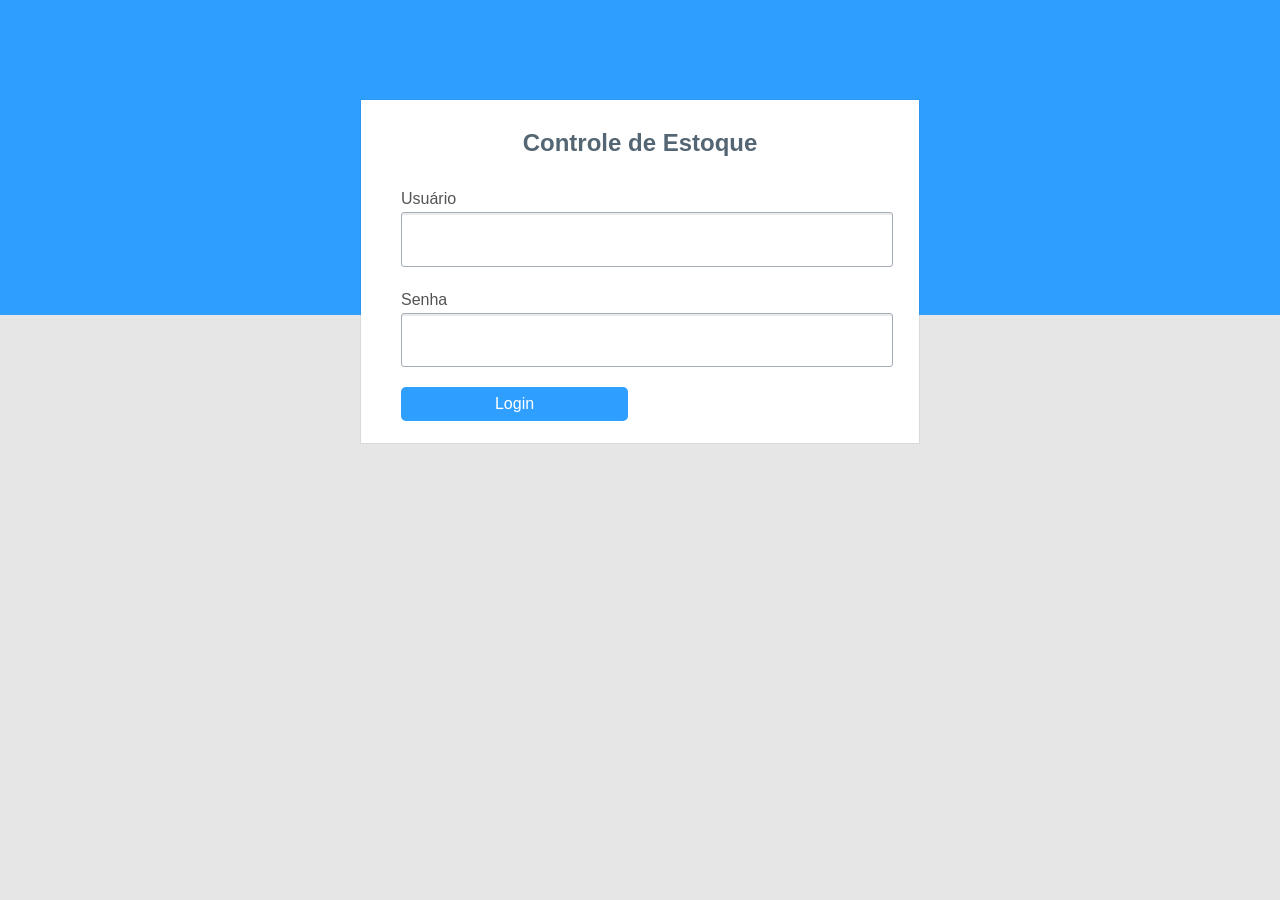
==== index.html @ d4fae701 "StockSystem 1.0" ====
<!DOCTYPE html>
<html>

<head>

<meta charset="UTF-8">

<title>Acesso</title>

<link rel="stylesheet" href="css/style.css" media="screen"
	type="text/css" />

</head>

<body>
<body class="profile-login">
	<header class="global-header">
		<div>
			<nav class="global-nav">
				
			</nav>
		</div>
	</header>
	<section class="login">
		<form id="login-form" accept-charset="utf-8" method="post"
			action="login.php">
			
			<h1>Controle de Estoque</h1>
			Usuário<input type="text" name="user" aria-required="true" required
				class="required">
			<div class="password-container">
				Senha<input name="pass" type="password" required class="required"
					aria-required="true">

			</div>
			<button class="button submit" data-analytics="sign-in" type="submit">Login</button>


			</form>
	</section>

</body>

</html>
---- css/style.css ----
body:before {
    background: url("https://a.disquscdn.com/1380582764/img/signup-banner.png") repeat scroll 0 0 / cover rgba(0, 0, 0, 0);
    content: "";
    height: 250px;
    left: 0;
    position: absolute;
    right: 0;
    top: 0;
    width: 100%;
    z-index: -1;
}
body:before {
    background: none repeat scroll 0 0 #2E9FFF;
    content: "";
    height: 315px;
    left: 0;
    position: absolute;
    right: 0;
    top: 0;
    width: 100%;
    z-index: -1;
}
body {
    background-color: #EDEDED;
    background-repeat: repeat;
    background-size: auto auto;
    color: #525355;
    font-family: "ProximaNova","Helvetica Neue",Helvetica,Arial,sans-serif;
    font-size: 16px;
    font-weight: 400;
    line-height: 26px;
    margin: 0;
    padding: 0;
    position: relative;
}
body {
    background-color: #E6E6E6;
    color: #525355;
    font-family: "ProximaNova","Helvetica Neue",Helvetica,Arial,sans-serif;
    font-size: 16px;
    font-weight: 400;
    line-height: 26px;
    margin: 0;
    padding: 0;
    position: relative;
}
* {
    -moz-box-sizing: border-box;
}

.global-header:before, .global-header:after {
    content: "";
    display: table;
}
.global-header:before, .global-header:after {
    content: "";
    display: table;
}
.global-header:after {
    clear: both;
}
.global-header:before, .global-header:after {
    content: "";
    display: table;
}
.global-header:after {
    clear: both;
}
.global-header:before, .global-header:after {
    content: "";
    display: table;
}
.global-header {
    background: none repeat scroll 0 0 rgba(0, 0, 0, 0);
    font-family: "ProximaNova","Helvetica Neue",Helvetica,Arial,sans-serif;
    font-size: 16px;
    margin: 0 auto;
    padding: 50px 0;
    width: 478px;
}
.global-header {
    background: none repeat scroll 0 0 #2E9FFF;
    font-family: "ProximaNova","Helvetica Neue",Helvetica,Arial,sans-serif;
    font-size: 16px;
    margin: 0;
    padding: 50px 0;
    width: 100%;
}
article, aside, details, figcaption, figure, footer, header, hgroup, nav, section {
    display: block;
}
.global-header nav {
    margin: 0 auto;
    max-width: 960px;
    position: relative;
    z-index: 1000;
}

.global-header .logo {
    margin: 0 auto;
    text-align: center;
    width: 100%;
}
.global-header .logo {
    float: left;
    margin: 2px 0 0 11px;
}
a {
    color: #2E9FFF;
    text-decoration: none;
    transition: color 0.2s ease 0s;
}
img {
    border: 0 none;
    height: auto;
    vertical-align: middle;
}

.login, .signup {
    -moz-box-sizing: border-box;
    background: none repeat scroll 0 0 #FFFFFF;
    border-radius: 0 0 0 0;
    box-shadow: 0 0 0 1px rgba(0, 0, 0, 0.05), 0 0 0 0 rgba(0, 0, 0, 0.1);
    margin: 0 auto;
    padding: 30px 40px;
    width: 478px;
}
form {
    margin-bottom: 0;
}
form {
    margin: 0 0 26px;
}

.login h1, .signup h1 {
    color: #546673;
    font-family: "ProximaNova","Helvetica Neue",Helvetica,Arial,sans-serif;
    font-weight: 600;
    margin-bottom: 30px;
    text-align: center;
}
h1 {
    color: #000000;
    font-family: "Gotham Rounded A","Gotham Rounded B","Helvetica Neue",Helvetica,Arial,sans-serif;
    font-size: 24px;
    font-style: normal;
    font-weight: 500;
    line-height: 1.1em;
    margin-bottom: 15px;
}
h1, h2, h3, h4, h5, h6 {
    color: inherit;
    font-family: "Gotham Rounded A","Gotham Rounded B","Helvetica Neue",Helvetica,Arial,sans-serif;
    font-weight: bold;
    margin: 0;
    text-rendering: optimizelegibility;
}

input[type="text"], input[type="password"] {
    transition: background 0.5s ease 0s, border-color 0.5s ease 0s;
}
select, textarea, input[type="text"], input[type="password"], input[type="datetime"], input[type="datetime-local"], input[type="date"], input[type="month"], input[type="time"], input[type="week"], input[type="number"], input[type="email"], input[type="url"], input[type="search"], input[type="tel"], input[type="color"], .uneditable-input {
    color: #525355;
    display: inline-block;
    font-size: 16px;
    height: 44.2px;
    line-height: 26px;
    margin-bottom: 20px;
    padding: 4px 6px;
}
input {
    border: 2px solid #E4E7EE;
    border-radius: 4px 4px 4px 4px;
    box-shadow: none;
}
input {
    -moz-box-sizing: border-box;
    width: 100%;
}
input, textarea, select, .uneditable-input {
    border: 1px solid #A3ACB8;
    border-radius: 3px 3px 3px 3px;
    box-shadow: 0 2px 0 rgba(0, 0, 0, 0.08) inset;
}
input {
    width: 100%;
}
input, button, select, textarea {
    font-family: "ProximaNova","Helvetica Neue",Helvetica,Arial,sans-serif;
}
label, input, button, select, textarea {
    font-size: 16px;
    font-weight: normal;
    line-height: 26px;
}
button, input {
    line-height: normal;
}
button, input, select, textarea {
    font-size: 100%;
    margin: 0;
    vertical-align: middle;
}

.login .password-container, .signup .password-container {
    position: relative;
}
.login .password-container span, .signup .password-container span {
    color: #7F919E;
    position: absolute;
    right: 10px;
    top: 9px;
}

button.submit {
    background: none repeat scroll 0 0 #2E9FFF;
    border: medium none;
    border-radius: 5px 5px 5px 5px;
    box-shadow: none;
    color: #FFFFFF;
    float: left;
    margin-right: 5%;
    padding: 8px 12px;
    width: 47.5%;
}
button.button, input.button[type="submit"] {
}
.button {
    background-color: #E6EDF3;
    background-image: -moz-linear-gradient(center top , #EDF3F9, #DCE4EB);
    background-repeat: repeat-x;
    border: 1px solid #C4CFDA;
    box-shadow: 0 1px 1px rgba(0, 0, 0, 0.1);
    color: #525355;
    cursor: pointer;
    display: inline-block;
    margin-bottom: 0;
    text-align: center;
    text-decoration: none;
    text-shadow: 0 1px 1px rgba(255, 255, 255, 0.05);
    transition: all 0.2s ease 0s;
    vertical-align: middle;
}
input, button, select, textarea {
    font-family: "ProximaNova","Helvetica Neue",Helvetica,Arial,sans-serif;
}
label, input, button, select, textarea {
    font-size: 16px;
    font-weight: normal;
    line-height: 26px;
}
button, input[type="button"], input[type="reset"], input[type="submit"] {
    cursor: pointer;
}
button, input {
    line-height: normal;
}
button, input, select, textarea {
    font-size: 100%;
    margin: 0;
    vertical-align: middle;
}

.create-account a {
    background: none repeat scroll 0 0 #E3E6EC;
    border-radius: 5px 5px 5px 5px;
    color: #80919F;
    display: inline-block;
    padding: 8px 12px;
    text-align: center;
    transition: all 0.2s ease 0s;
    width: 47.5%;
}
a {
    color: #2E9FFF;
    text-decoration: none;
    transition: color 0.2s ease 0s;
}
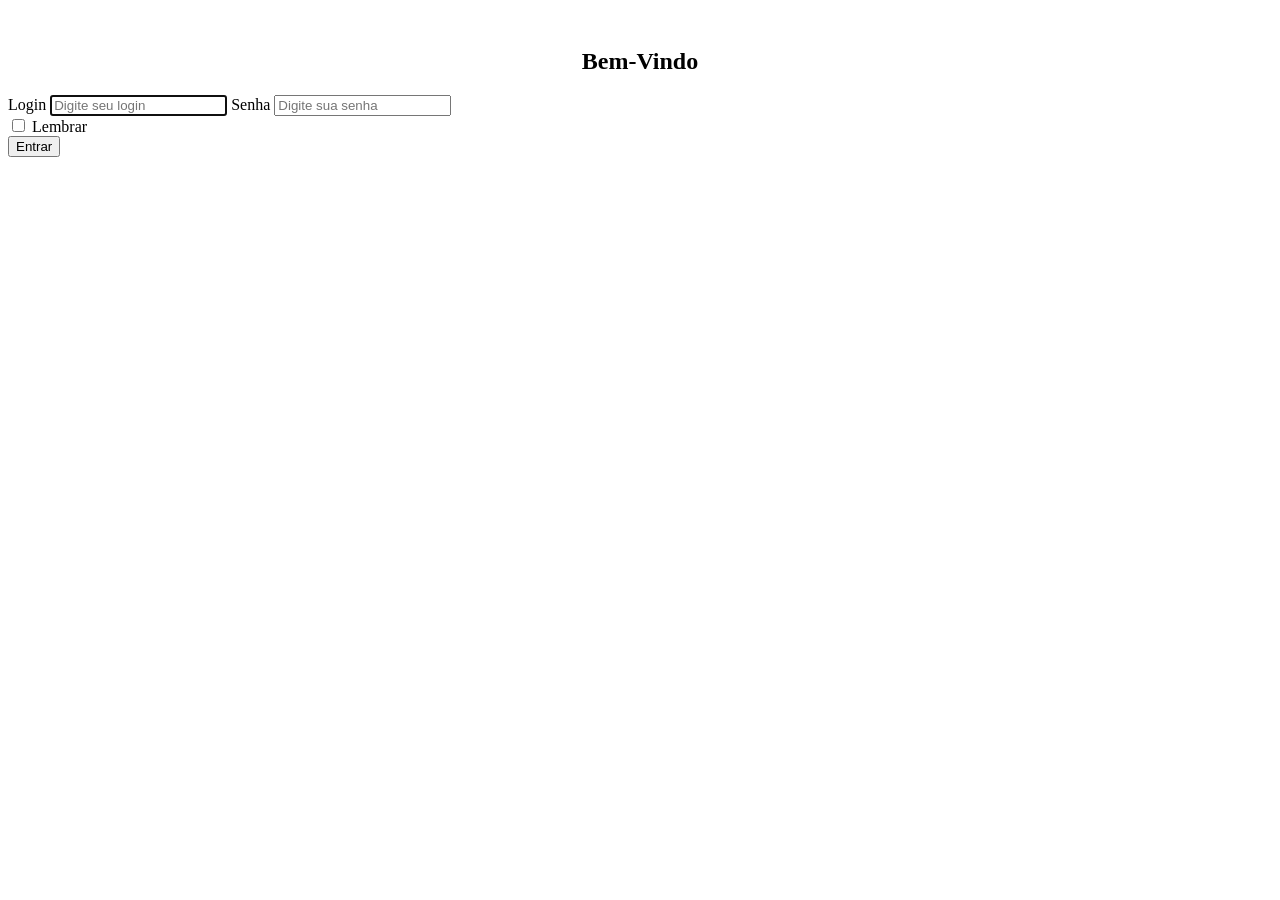
==== commit c77510d0: "chegando la....." ====
--- a/index.html
+++ b/index.html
@@ -1,44 +1,57 @@
-<!DOCTYPE html>
-<html>
-
-<head>
-
-<meta charset="UTF-8">
-
-<title>Acesso</title>
-
-<link rel="stylesheet" href="css/style.css" media="screen"
-	type="text/css" />
-
-</head>
-
-<body>
-<body class="profile-login">
-	<header class="global-header">
-		<div>
-			<nav class="global-nav">
-				
-			</nav>
-		</div>
-	</header>
-	<section class="login">
-		<form id="login-form" accept-charset="utf-8" method="post"
-			action="login.php">
-			
-			<h1>Controle de Estoque</h1>
-			Usuário<input type="text" name="user" aria-required="true" required
-				class="required">
-			<div class="password-container">
-				Senha<input name="pass" type="password" required class="required"
-					aria-required="true">
-
-			</div>
-			<button class="button submit" data-analytics="sign-in" type="submit">Login</button>
-
-
-			</form>
-	</section>
-
-</body>
-
+<!DOCTYPE html>
+<html>
+<head>
+<head>
+<meta http-equiv="content-type" content="text/html; charset=UTF-8">
+<meta charset="UTF-8">
+<meta http-equiv="X-UA-Compatible" content="IE=edge">
+<meta name="viewport" content="width=device-width, initial-scale=1">
+<!-- The above 3 meta tags *must* come first in the head; any other head content must come *after* these tags -->
+<meta name="description" content="">
+<meta name="author" content="">
+<link rel="icon" href="assets/img/logo.png">
+
+<!-- Bootstrap core CSS -->
+<link href="assets/css/bootstrap.css" rel="stylesheet">
+
+<!-- IE10 viewport hack for Surface/desktop Windows 8 bug -->
+<link href="assets/css/ie10-viewport-bug-workaround.css"
+	rel="stylesheet">
+
+<!-- Custom styles for this template -->
+<link href="assets/css/justified-nav.css" rel="stylesheet">
+
+<!-- Just for debugging purposes. Don't actually copy these 2 lines! -->
+<!--[if lt IE 9]><script src="../../assets/js/ie8-responsive-file-warning.js"></script><![endif]-->
+<script src="assets/js/ie-emulation-modes-warning.js"></script>
+
+<!-- HTML5 shim and Respond.js for IE8 support of HTML5 elements and media queries -->
+<!--[if lt IE 9]>
+      <script src="https://oss.maxcdn.com/html5shiv/3.7.2/html5shiv.min.js"></script>
+      <script src="https://oss.maxcdn.com/respond/1.4.2/respond.min.js"></script>
+    <![endif]-->
+
+<title>Login no Sistema</title>
+</head>
+<body>
+
+<div class="container">
+
+      <form action="login.php" method="Post" class="form-signin">
+        <h2 class="form-signin-heading" align="center">Bem-Vindo</h2>
+        <label for="inputLogin" class="sr-only">Login</label>
+        <input type="text" name="usuario" class="form-control" placeholder="Digite seu login" required="" autofocus="">
+        <label for="inputPassword" class="sr-only">Senha</label>
+        <input type="password" name="senha" class="form-control" placeholder="Digite sua senha" required="">
+        <div class="checkbox">
+          <label>
+            <input type="checkbox" value="remember-me"> Lembrar
+          </label>
+        </div>
+        <button class="btn btn-lg btn-primary btn-block" type="submit" value="Entrar">Entrar</button>
+      </form>
+
+    </div>
+
+</body>
 </html>
--- a/assets/css/ie10-viewport-bug-workaround.css
+++ b/assets/css/ie10-viewport-bug-workaround.css
@@ -0,0 +1,15 @@
+/*!
+ * IE10 viewport hack for Surface/desktop Windows 8 bug
+ * Copyright 2014-2015 Twitter, Inc.
+ * Licensed under MIT (https://github.com/twbs/bootstrap/blob/master/LICENSE)
+ */
+
+/*
+ * See the Getting Started docs for more information:
+ * http://getbootstrap.com/getting-started/#support-ie10-width
+ */
+@-webkit-viewport { width: device-width; }
+@-moz-viewport    { width: device-width; }
+@-ms-viewport     { width: device-width; }
+@-o-viewport      { width: device-width; }
+@viewport         { width: device-width; }
--- a/assets/css/justified-nav.css
+++ b/assets/css/justified-nav.css
@@ -0,0 +1,88 @@
+body {
+  padding-top: 20px;
+}
+
+.footer {
+  padding-top: 40px;
+  padding-bottom: 40px;
+  margin-top: 40px;
+  border-top: 1px solid #eee;
+}
+
+/* Main marketing message and sign up button */
+.jumbotron {
+  text-align: center;
+  background-color: transparent;
+}
+.jumbotron .btn {
+  padding: 14px 24px;
+  font-size: 21px;
+}
+
+/* Customize the nav-justified links to be fill the entire space of the .navbar */
+
+.nav-justified {
+  background-color: #eee;
+  border: 1px solid #ccc;
+  border-radius: 5px;
+}
+.nav-justified > li > a {
+  padding-top: 15px;
+  padding-bottom: 15px;
+  margin-bottom: 0;
+  font-weight: bold;
+  color: #777;
+  text-align: center;
+  background-color: #e5e5e5; /* Old browsers */
+  background-image: -webkit-gradient(linear, left top, left bottom, from(#f5f5f5), to(#e5e5e5));
+  background-image: -webkit-linear-gradient(top, #f5f5f5 0%, #e5e5e5 100%);
+  background-image:      -o-linear-gradient(top, #f5f5f5 0%, #e5e5e5 100%);
+  background-image:         linear-gradient(to bottom, #f5f5f5 0%,#e5e5e5 100%);
+  filter: progid:DXImageTransform.Microsoft.gradient( startColorstr='#f5f5f5', endColorstr='#e5e5e5',GradientType=0 ); /* IE6-9 */
+  background-repeat: repeat-x; /* Repeat the gradient */
+  border-bottom: 1px solid #d5d5d5;
+}
+.nav-justified > .active > a,
+.nav-justified > .active > a:hover,
+.nav-justified > .active > a:focus {
+  background-color: #ddd;
+  background-image: none;
+  -webkit-box-shadow: inset 0 3px 7px rgba(0,0,0,.15);
+          box-shadow: inset 0 3px 7px rgba(0,0,0,.15);
+}
+.nav-justified > li:first-child > a {
+  border-radius: 5px 5px 0 0;
+}
+.nav-justified > li:last-child > a {
+  border-bottom: 0;
+  border-radius: 0 0 5px 5px;
+}
+
+@media (min-width: 768px) {
+  .nav-justified {
+    max-height: 52px;
+  }
+  .nav-justified > li > a {
+    border-right: 1px solid #d5d5d5;
+    border-left: 1px solid #fff;
+  }
+  .nav-justified > li:first-child > a {
+    border-left: 0;
+    border-radius: 5px 0 0 5px;
+  }
+  .nav-justified > li:last-child > a {
+    border-right: 0;
+    border-radius: 0 5px 5px 0;
+  }
+}
+
+/* Responsive: Portrait tablets and up */
+@media screen and (min-width: 768px) {
+  /* Remove the padding we set earlier */
+  .masthead,
+  .marketing,
+  .footer {
+    padding-right: 0;
+    padding-left: 0;
+  }
+}
